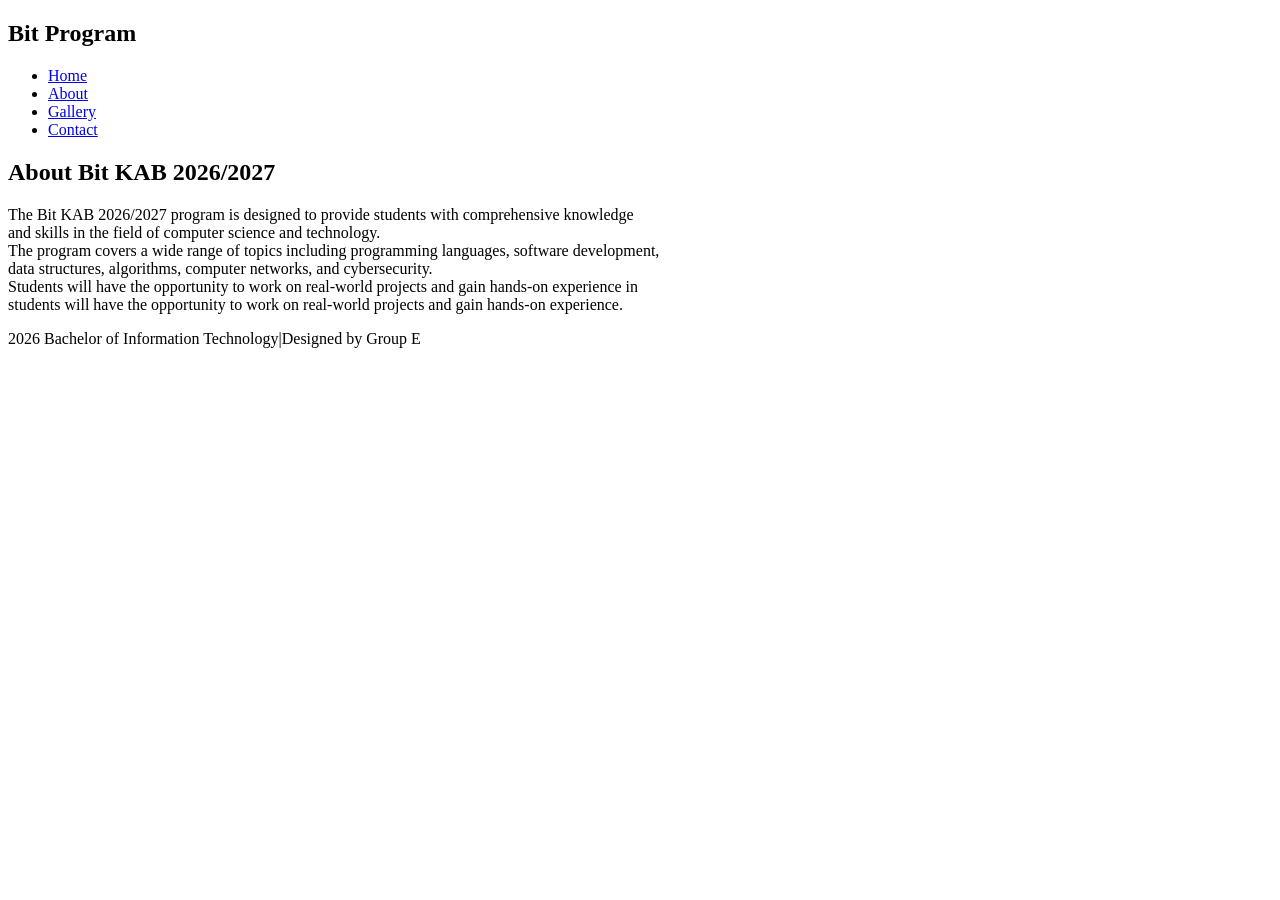
==== about.html @ abf5e5e4 "Add files via upload" ====
<!DOCTYPE html>
<html lang="en">
<head>
    <meta charset="UTF-8">
    <meta name="viewport" content="width=device-width, initial-scale=1.0">
    <title>About Bit KAB 2026/2027</title>
    <link rel="stylesheet" href="./css/style.css">
</head>
<body>
    <nav>
        <h2 class="logo"> Bit Program</h2>
        <ul>
            <li><a href="index.html">Home</a></li>
            <li><a href="about.html">About</a></li>
            <li><a href="gallery.html">Gallery</a></li>
            <li><a href="contact.html">Contact</a></li>
        </ul>
    </nav>
    <section class="program">
        <h1>About Bit KAB 2026/2027</h1>
        <p>The Bit KAB 2026/2027 program is designed to provide students with comprehensive knowledge <br>
            and skills in the field of computer science and technology. <br>
            The program covers a wide range of topics including programming languages, software development, <br>
            data structures, algorithms, computer networks, and cybersecurity. <br>
            Students will have the opportunity to work on real-world projects and gain hands-on experience in <br>
        students will have the opportunity to work on real-world projects and gain hands-on experience.
        </p>
        </section>
        <footer>
            <p>2026 Bachelor of Information Technology|Designed by Group E</p>
        </footer>
</body>
</html>
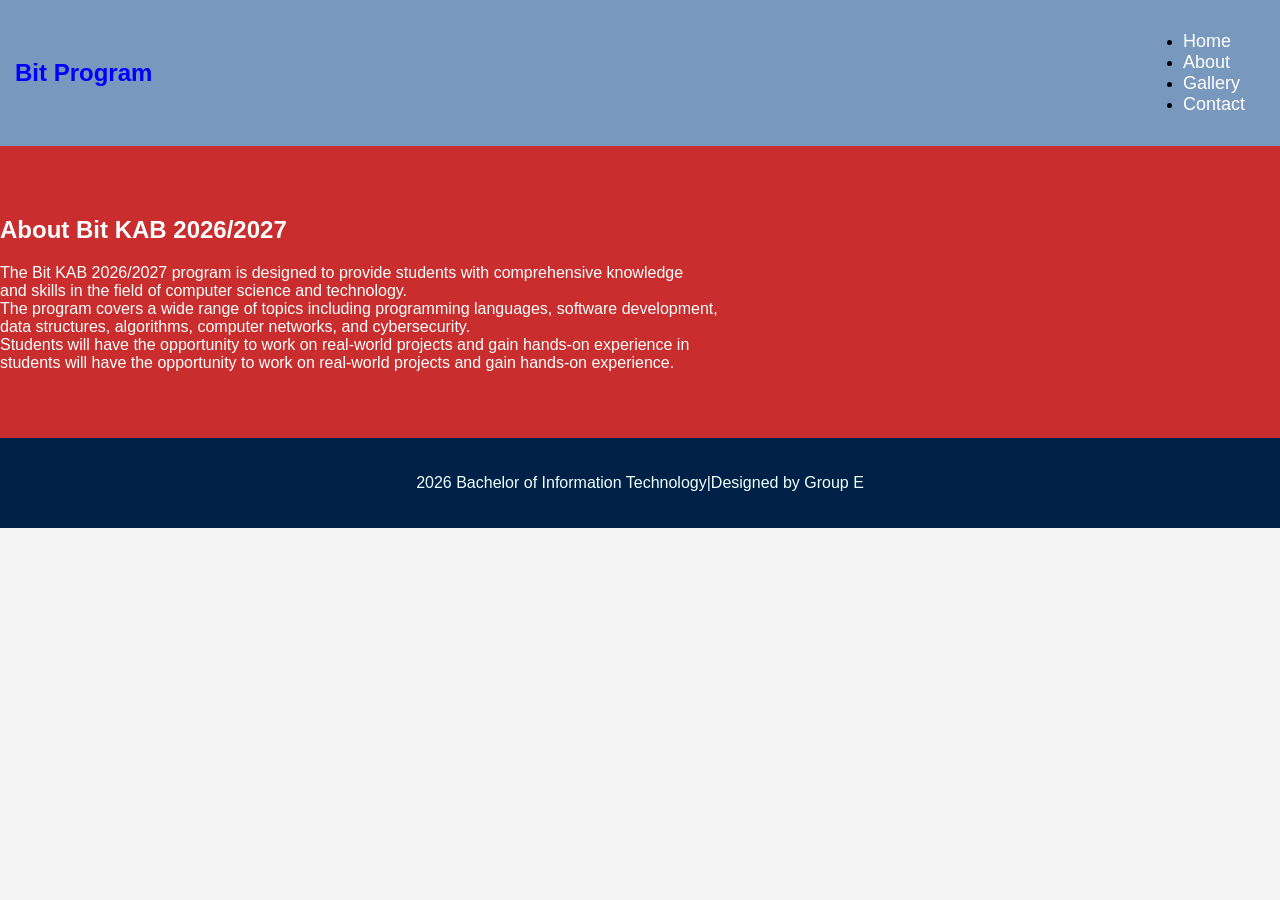
==== commit ef609b39: "Fix HTML structure and formatting in about.html" ====
--- a/about.html
+++ b/about.html
@@ -4,7 +4,7 @@
     <meta charset="UTF-8">
     <meta name="viewport" content="width=device-width, initial-scale=1.0">
     <title>About Bit KAB 2026/2027</title>
-    <link rel="stylesheet" href="./css/style.css">
+    <link rel="stylesheet" href="style.css">
 </head>
 <body>
     <nav>
@@ -30,4 +30,4 @@
             <p>2026 Bachelor of Information Technology|Designed by Group E</p>
         </footer>
 </body>
-</html>+</html>
--- a/style.css
+++ b/style.css
@@ -0,0 +1,102 @@
+body{
+    font-family: Arial,  sans-serif;
+    background-color: #f4f4f4;
+    margin: 0;
+    padding: 0;
+}
+
+nav{
+    display: flex;
+    justify-content: space-between;
+    align-items: center;
+    background: #7898bd;
+    padding: 15px;
+}
+
+.logo{
+    color: blue;
+}
+
+nav ul li{
+    margin: 0 20px;
+}
+
+nav ul li a{
+    color: white;
+    text-decoration: none;
+    font-size: 18px;
+}
+
+nav ul li a:hover{
+    color: #333;
+}
+
+.hero{
+    background: #333;
+    text-align: justify;
+    font-style: times new roman;
+    color: white;
+}
+
+.hero button{
+    padding: 12px 25px;
+    background: orange;
+    border: none;
+    color: white;
+    font-size: 15px;
+    cursor: pointer;
+}
+
+.slider img{
+    width: 100%;
+    height: 2000px;
+    object-fit: cover;
+}
+
+.program{
+    justify-content: space-around;
+    padding: 50px 0;
+    background: #c92d2d;
+    font-size: times new roman;
+    color: white;
+}
+
+.Reasons{
+    justify-content: center;
+    gap: 10px;
+}
+.Reason{
+    background: #926f6f;
+    padding: 10px;
+    border-radius: 10px;
+    width: 1000px;
+    color: white;
+}
+
+.courses{
+    background: whitesmoke;
+    padding: 40px;
+    text-align: left;
+    font-size: 20px;
+    font-style: times new roman;
+}
+
+.courses :hover{
+    background: orange;
+}
+
+.courses ul{
+    list-style: none;
+}
+
+.courses li{
+    padding: 10px;
+    font-size: 20px;
+}
+
+footer{
+    background: #002147;
+    color: azure;
+    text-align: center;
+    padding: 20px;
+}
